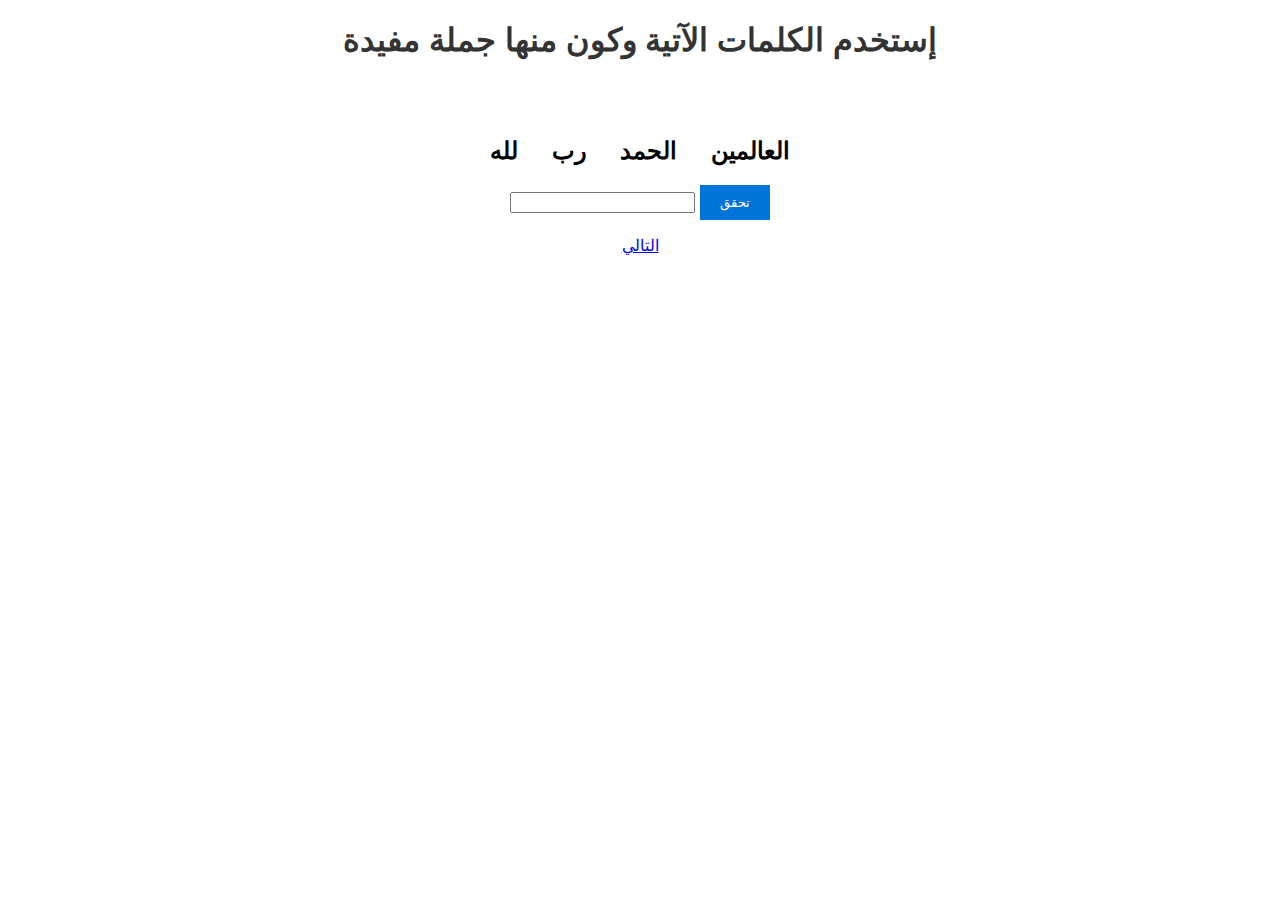
==== Page2.html @ 3376ce3c "Add files via upload" ====
<!DOCTYPE html>
<html lang="en">
<head>
    <meta charset="UTF-8">
    <meta name="viewport" content="width=device-width, initial-scale=1.0">
    <title>Sentence Maker</title>
    <link rel="stylesheet" href="style.css">
</head>
<body>
    <h1>إستخدم الكلمات الآتية وكون منها جملة مفيدة</h1>
<br><br>
    <h2>العالمين &nbsp;&nbsp;&nbsp; الحمد &nbsp;&nbsp;&nbsp; رب &nbsp;&nbsp;&nbsp; لله</h2>

   <!-- <label for="sentence">Form a correct sentence:</label> -->
    <input type="text" id="sentence2" />
    <button id="validate2">تحقق</button>
    <p id="result2"></p>
    <script src="script2.js"></script>

    <a href="#"> التالي</a>
</body>
</html>
---- style.css ----
body {
    font-family: Arial, sans-serif;
    text-align: center;
    margin: 20px;
}

h1 {
    color: #333;
}

.word-input {
    margin: 20px 0;
}

button {
    background-color: #0074d9;
    color: white;
    border: none;
    padding: 10px 20px;
    cursor: pointer;
}

button:hover {
    background-color: #0056b3;
}



.shake {
    animation: shake 0.5s;
}

@keyframes shake {
    0% {
        transform: translateX(0);
    }
    25% {
        transform: translateX(-5px);
    }
    50% {
        transform: translateX(5px);
    }
    75% {
        transform: translateX(-5px);
    }
    100% {
        transform: translateX(5px);
    }
}
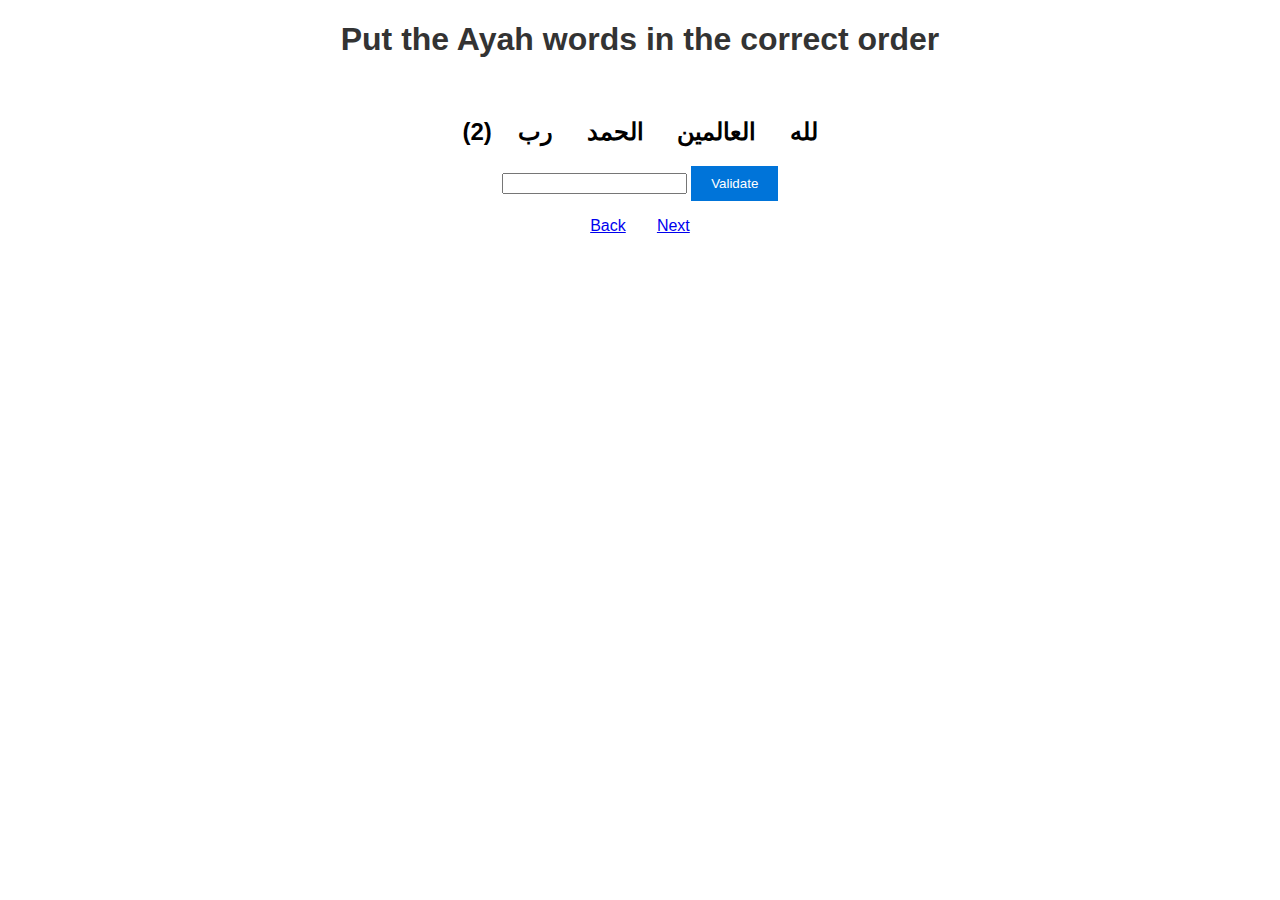
==== commit d62ac8ca: "Update Page2.html" ====
--- a/Page2.html
+++ b/Page2.html
@@ -3,20 +3,28 @@
 <head>
     <meta charset="UTF-8">
     <meta name="viewport" content="width=device-width, initial-scale=1.0">
-    <title>Sentence Maker</title>
+    <title>Ayat آيات</title>
     <link rel="stylesheet" href="style.css">
 </head>
 <body>
-    <h1>إستخدم الكلمات الآتية وكون منها جملة مفيدة</h1>
-<br><br>
-    <h2>العالمين &nbsp;&nbsp;&nbsp; الحمد &nbsp;&nbsp;&nbsp; رب &nbsp;&nbsp;&nbsp; لله</h2>
+    <header>
+    <h1>Put the Ayah words in the correct order</h1>
+</header>
+
+<br>
+    <h2> (2) &nbsp;&nbsp; لله &nbsp;&nbsp;&nbsp; العالمين &nbsp;&nbsp;&nbsp; الحمد &nbsp;&nbsp;&nbsp; رب</h2>
 
    <!-- <label for="sentence">Form a correct sentence:</label> -->
     <input type="text" id="sentence2" />
-    <button id="validate2">تحقق</button>
-    <p id="result2"></p>
-    <script src="script2.js"></script>
+    <button id="validate">Validate</button>
+    <p id="result"></p>
+    <script src="script.js"></script>
 
-    <a href="#"> التالي</a>
+    <div class="center">
+    <a href="index.html"> Back</a>
+    &nbsp;&nbsp;&nbsp;&nbsp;&nbsp;
+    <a href="Page3.html"> Next</a>
+    </div>
+
 </body>
-</html>
+</html> 
